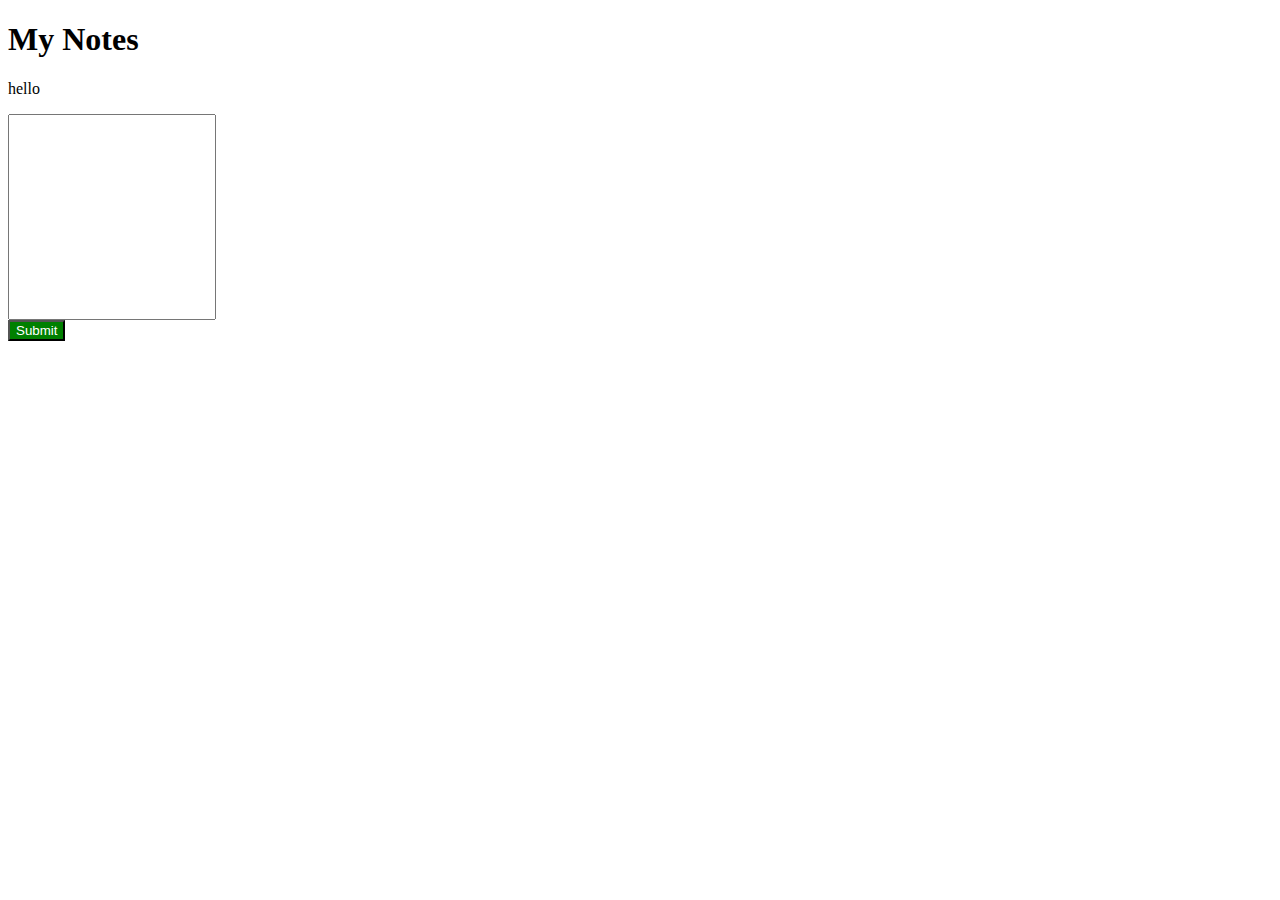
==== views/index.html @ 5550edf7 "Update project structure, extracted model and view from http-server repo" ====
<!DOCTYPE html>
<html>
<head>
<link rel="stylesheet" type="text/css" href="./css/skeleton.css">
<script src="notePad.js"></script>
</head>
<body>
  <div id="hider">
<h1>My Notes</h1>
<p id="test">hello</p>
      <form>
        <div>
        <input id="content" type="text"  style="width: 200px; height: 200px">
      </div>
        <input id="create" type="submit" style="background-color:green; color:white">
      </form>
<ul id="abbrv">

</ul>
</div>
<p id="para">
</p>


<script>
  var note = new Notepad;
  note.note();
  // note.abbrv();
    // function abbrv(){
    //     var ul = document.getElementById("abbrv");
    //     var li = document.createElement("li");
    //     var para = document.createElement("p")
    //     var p = document.getElementById("para")
    //     li.appendChild(document.createTextNode(document.getElementById("content").value));
    //     ul.appendChild(li);
    //     para.appendChild(document.createTextNode(document.getElementById("content").value));
    //     p.appendChild(para);
    // };
</script>
</body>
</html>
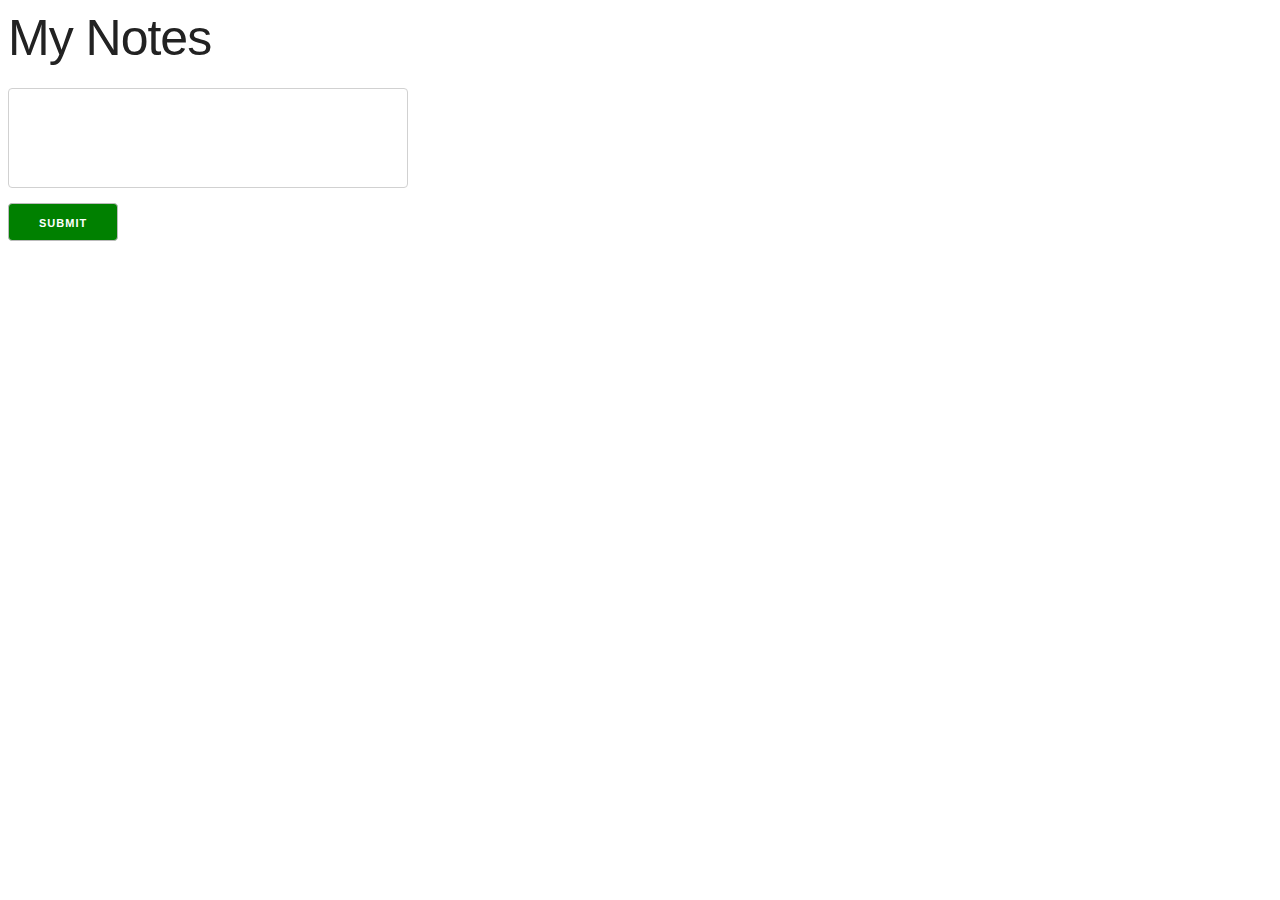
==== commit 0df9b9f5: "refacoring the code" ====
--- a/views/index.html
+++ b/views/index.html
@@ -1,41 +1,27 @@
 <!DOCTYPE html>
 <html>
+
 <head>
-<link rel="stylesheet" type="text/css" href="./css/skeleton.css">
-<script src="notePad.js"></script>
+<link rel="stylesheet" type="text/css" href="../public/css/skeleton.css">
+<link rel="stylesheet" type="text/css" href="../public/css/stylesheet.css">
+<script src="../model/notePad.js"></script>
+<script src="../model/note.js"></script>
+<script src="../public/interface.js"></script>
 </head>
+
 <body>
-  <div id="hider">
-<h1>My Notes</h1>
-<p id="test">hello</p>
-      <form>
-        <div>
-        <input id="content" type="text"  style="width: 200px; height: 200px">
-      </div>
-        <input id="create" type="submit" style="background-color:green; color:white">
-      </form>
-<ul id="abbrv">
+  <h1>My Notes</h1>
 
-</ul>
-</div>
-<p id="para">
-</p>
+  <form>
+    <input id="content" type="text" style="width: 400px; height: 100px">
+    <br>
+    <input id="create" type="submit" style="background-color:green; color:white">
+  </form>
 
+  <div id="notes">
+    <ul id="notes-list">
+    </ul>
+  </div>
+</body>
 
-<script>
-  var note = new Notepad;
-  note.note();
-  // note.abbrv();
-    // function abbrv(){
-    //     var ul = document.getElementById("abbrv");
-    //     var li = document.createElement("li");
-    //     var para = document.createElement("p")
-    //     var p = document.getElementById("para")
-    //     li.appendChild(document.createTextNode(document.getElementById("content").value));
-    //     ul.appendChild(li);
-    //     para.appendChild(document.createTextNode(document.getElementById("content").value));
-    //     p.appendChild(para);
-    // };
-</script>
-</body>
 </html>
--- a/public/css/skeleton.css
+++ b/public/css/skeleton.css
@@ -0,0 +1,418 @@
+/*
+* Skeleton V2.0.4
+* Copyright 2014, Dave Gamache
+* www.getskeleton.com
+* Free to use under the MIT license.
+* http://www.opensource.org/licenses/mit-license.php
+* 12/29/2014
+*/
+
+
+/* Table of contents
+––––––––––––––––––––––––––––––––––––––––––––––––––
+- Grid
+- Base Styles
+- Typography
+- Links
+- Buttons
+- Forms
+- Lists
+- Code
+- Tables
+- Spacing
+- Utilities
+- Clearing
+- Media Queries
+*/
+
+
+/* Grid
+–––––––––––––––––––––––––––––––––––––––––––––––––– */
+.container {
+  position: relative;
+  width: 100%;
+  max-width: 960px;
+  margin: 0 auto;
+  padding: 0 20px;
+  box-sizing: border-box; }
+.column,
+.columns {
+  width: 100%;
+  float: left;
+  box-sizing: border-box; }
+
+/* For devices larger than 400px */
+@media (min-width: 400px) {
+  .container {
+    width: 85%;
+    padding: 0; }
+}
+
+/* For devices larger than 550px */
+@media (min-width: 550px) {
+  .container {
+    width: 80%; }
+  .column,
+  .columns {
+    margin-left: 4%; }
+  .column:first-child,
+  .columns:first-child {
+    margin-left: 0; }
+
+  .one.column,
+  .one.columns                    { width: 4.66666666667%; }
+  .two.columns                    { width: 13.3333333333%; }
+  .three.columns                  { width: 22%;            }
+  .four.columns                   { width: 30.6666666667%; }
+  .five.columns                   { width: 39.3333333333%; }
+  .six.columns                    { width: 48%;            }
+  .seven.columns                  { width: 56.6666666667%; }
+  .eight.columns                  { width: 65.3333333333%; }
+  .nine.columns                   { width: 74.0%;          }
+  .ten.columns                    { width: 82.6666666667%; }
+  .eleven.columns                 { width: 91.3333333333%; }
+  .twelve.columns                 { width: 100%; margin-left: 0; }
+
+  .one-third.column               { width: 30.6666666667%; }
+  .two-thirds.column              { width: 65.3333333333%; }
+
+  .one-half.column                { width: 48%; }
+
+  /* Offsets */
+  .offset-by-one.column,
+  .offset-by-one.columns          { margin-left: 8.66666666667%; }
+  .offset-by-two.column,
+  .offset-by-two.columns          { margin-left: 17.3333333333%; }
+  .offset-by-three.column,
+  .offset-by-three.columns        { margin-left: 26%;            }
+  .offset-by-four.column,
+  .offset-by-four.columns         { margin-left: 34.6666666667%; }
+  .offset-by-five.column,
+  .offset-by-five.columns         { margin-left: 43.3333333333%; }
+  .offset-by-six.column,
+  .offset-by-six.columns          { margin-left: 52%;            }
+  .offset-by-seven.column,
+  .offset-by-seven.columns        { margin-left: 60.6666666667%; }
+  .offset-by-eight.column,
+  .offset-by-eight.columns        { margin-left: 69.3333333333%; }
+  .offset-by-nine.column,
+  .offset-by-nine.columns         { margin-left: 78.0%;          }
+  .offset-by-ten.column,
+  .offset-by-ten.columns          { margin-left: 86.6666666667%; }
+  .offset-by-eleven.column,
+  .offset-by-eleven.columns       { margin-left: 95.3333333333%; }
+
+  .offset-by-one-third.column,
+  .offset-by-one-third.columns    { margin-left: 34.6666666667%; }
+  .offset-by-two-thirds.column,
+  .offset-by-two-thirds.columns   { margin-left: 69.3333333333%; }
+
+  .offset-by-one-half.column,
+  .offset-by-one-half.columns     { margin-left: 52%; }
+
+}
+
+
+/* Base Styles
+–––––––––––––––––––––––––––––––––––––––––––––––––– */
+/* NOTE
+html is set to 62.5% so that all the REM measurements throughout Skeleton
+are based on 10px sizing. So basically 1.5rem = 15px :) */
+html {
+  font-size: 62.5%; }
+body {
+  font-size: 1.5em; /* currently ems cause chrome bug misinterpreting rems on body element */
+  line-height: 1.6;
+  font-weight: 400;
+  font-family: "Raleway", "HelveticaNeue", "Helvetica Neue", Helvetica, Arial, sans-serif;
+  color: #222; }
+
+
+/* Typography
+–––––––––––––––––––––––––––––––––––––––––––––––––– */
+h1, h2, h3, h4, h5, h6 {
+  margin-top: 0;
+  margin-bottom: 2rem;
+  font-weight: 300; }
+h1 { font-size: 4.0rem; line-height: 1.2;  letter-spacing: -.1rem;}
+h2 { font-size: 3.6rem; line-height: 1.25; letter-spacing: -.1rem; }
+h3 { font-size: 3.0rem; line-height: 1.3;  letter-spacing: -.1rem; }
+h4 { font-size: 2.4rem; line-height: 1.35; letter-spacing: -.08rem; }
+h5 { font-size: 1.8rem; line-height: 1.5;  letter-spacing: -.05rem; }
+h6 { font-size: 1.5rem; line-height: 1.6;  letter-spacing: 0; }
+
+/* Larger than phablet */
+@media (min-width: 550px) {
+  h1 { font-size: 5.0rem; }
+  h2 { font-size: 4.2rem; }
+  h3 { font-size: 3.6rem; }
+  h4 { font-size: 3.0rem; }
+  h5 { font-size: 2.4rem; }
+  h6 { font-size: 1.5rem; }
+}
+
+p {
+  margin-top: 0; }
+
+
+/* Links
+–––––––––––––––––––––––––––––––––––––––––––––––––– */
+a {
+  color: #1EAEDB; }
+a:hover {
+  color: #0FA0CE; }
+
+
+/* Buttons
+–––––––––––––––––––––––––––––––––––––––––––––––––– */
+.button,
+button,
+input[type="submit"],
+input[type="reset"],
+input[type="button"] {
+  display: inline-block;
+  height: 38px;
+  padding: 0 30px;
+  color: #555;
+  text-align: center;
+  font-size: 11px;
+  font-weight: 600;
+  line-height: 38px;
+  letter-spacing: .1rem;
+  text-transform: uppercase;
+  text-decoration: none;
+  white-space: nowrap;
+  background-color: transparent;
+  border-radius: 4px;
+  border: 1px solid #bbb;
+  cursor: pointer;
+  box-sizing: border-box; }
+.button:hover,
+button:hover,
+input[type="submit"]:hover,
+input[type="reset"]:hover,
+input[type="button"]:hover,
+.button:focus,
+button:focus,
+input[type="submit"]:focus,
+input[type="reset"]:focus,
+input[type="button"]:focus {
+  color: #333;
+  border-color: #888;
+  outline: 0; }
+.button.button-primary,
+button.button-primary,
+input[type="submit"].button-primary,
+input[type="reset"].button-primary,
+input[type="button"].button-primary {
+  color: #FFF;
+  background-color: #33C3F0;
+  border-color: #33C3F0; }
+.button.button-primary:hover,
+button.button-primary:hover,
+input[type="submit"].button-primary:hover,
+input[type="reset"].button-primary:hover,
+input[type="button"].button-primary:hover,
+.button.button-primary:focus,
+button.button-primary:focus,
+input[type="submit"].button-primary:focus,
+input[type="reset"].button-primary:focus,
+input[type="button"].button-primary:focus {
+  color: #FFF;
+  background-color: #1EAEDB;
+  border-color: #1EAEDB; }
+
+
+/* Forms
+–––––––––––––––––––––––––––––––––––––––––––––––––– */
+input[type="email"],
+input[type="number"],
+input[type="search"],
+input[type="text"],
+input[type="tel"],
+input[type="url"],
+input[type="password"],
+textarea,
+select {
+  height: 38px;
+  padding: 6px 10px; /* The 6px vertically centers text on FF, ignored by Webkit */
+  background-color: #fff;
+  border: 1px solid #D1D1D1;
+  border-radius: 4px;
+  box-shadow: none;
+  box-sizing: border-box; }
+/* Removes awkward default styles on some inputs for iOS */
+input[type="email"],
+input[type="number"],
+input[type="search"],
+input[type="text"],
+input[type="tel"],
+input[type="url"],
+input[type="password"],
+textarea {
+  -webkit-appearance: none;
+     -moz-appearance: none;
+          appearance: none; }
+textarea {
+  min-height: 65px;
+  padding-top: 6px;
+  padding-bottom: 6px; }
+input[type="email"]:focus,
+input[type="number"]:focus,
+input[type="search"]:focus,
+input[type="text"]:focus,
+input[type="tel"]:focus,
+input[type="url"]:focus,
+input[type="password"]:focus,
+textarea:focus,
+select:focus {
+  border: 1px solid #33C3F0;
+  outline: 0; }
+label,
+legend {
+  display: block;
+  margin-bottom: .5rem;
+  font-weight: 600; }
+fieldset {
+  padding: 0;
+  border-width: 0; }
+input[type="checkbox"],
+input[type="radio"] {
+  display: inline; }
+label > .label-body {
+  display: inline-block;
+  margin-left: .5rem;
+  font-weight: normal; }
+
+
+/* Lists
+–––––––––––––––––––––––––––––––––––––––––––––––––– */
+ul {
+  list-style: circle inside; }
+ol {
+  list-style: decimal inside; }
+ol, ul {
+  padding-left: 0;
+  margin-top: 0; }
+ul ul,
+ul ol,
+ol ol,
+ol ul {
+  margin: 1.5rem 0 1.5rem 3rem;
+  font-size: 90%; }
+li {
+  margin-bottom: 1rem; }
+
+
+/* Code
+–––––––––––––––––––––––––––––––––––––––––––––––––– */
+code {
+  padding: .2rem .5rem;
+  margin: 0 .2rem;
+  font-size: 90%;
+  white-space: nowrap;
+  background: #F1F1F1;
+  border: 1px solid #E1E1E1;
+  border-radius: 4px; }
+pre > code {
+  display: block;
+  padding: 1rem 1.5rem;
+  white-space: pre; }
+
+
+/* Tables
+–––––––––––––––––––––––––––––––––––––––––––––––––– */
+th,
+td {
+  padding: 12px 15px;
+  text-align: left;
+  border-bottom: 1px solid #E1E1E1; }
+th:first-child,
+td:first-child {
+  padding-left: 0; }
+th:last-child,
+td:last-child {
+  padding-right: 0; }
+
+
+/* Spacing
+–––––––––––––––––––––––––––––––––––––––––––––––––– */
+button,
+.button {
+  margin-bottom: 1rem; }
+input,
+textarea,
+select,
+fieldset {
+  margin-bottom: 1.5rem; }
+pre,
+blockquote,
+dl,
+figure,
+table,
+p,
+ul,
+ol,
+form {
+  margin-bottom: 2.5rem; }
+
+
+/* Utilities
+–––––––––––––––––––––––––––––––––––––––––––––––––– */
+.u-full-width {
+  width: 100%;
+  box-sizing: border-box; }
+.u-max-full-width {
+  max-width: 100%;
+  box-sizing: border-box; }
+.u-pull-right {
+  float: right; }
+.u-pull-left {
+  float: left; }
+
+
+/* Misc
+–––––––––––––––––––––––––––––––––––––––––––––––––– */
+hr {
+  margin-top: 3rem;
+  margin-bottom: 3.5rem;
+  border-width: 0;
+  border-top: 1px solid #E1E1E1; }
+
+
+/* Clearing
+–––––––––––––––––––––––––––––––––––––––––––––––––– */
+
+/* Self Clearing Goodness */
+.container:after,
+.row:after,
+.u-cf {
+  content: "";
+  display: table;
+  clear: both; }
+
+
+/* Media Queries
+–––––––––––––––––––––––––––––––––––––––––––––––––– */
+/*
+Note: The best way to structure the use of media queries is to create the queries
+near the relevant code. For example, if you wanted to change the styles for buttons
+on small devices, paste the mobile query code up in the buttons section and style it
+there.
+*/
+
+
+/* Larger than mobile */
+@media (min-width: 400px) {}
+
+/* Larger than phablet (also point when grid becomes active) */
+@media (min-width: 550px) {}
+
+/* Larger than tablet */
+@media (min-width: 750px) {}
+
+/* Larger than desktop */
+@media (min-width: 1000px) {}
+
+/* Larger than Desktop HD */
+@media (min-width: 1200px) {}
--- a/public/css/stylesheet.css
+++ b/public/css/stylesheet.css
@@ -0,0 +1,10 @@
+p.effect {
+    white-space: nowrap;
+    width: 12em;
+    overflow: hidden;
+}
+
+p.effect:hover {
+    text-overflow: inherit;
+    overflow: visible;
+}
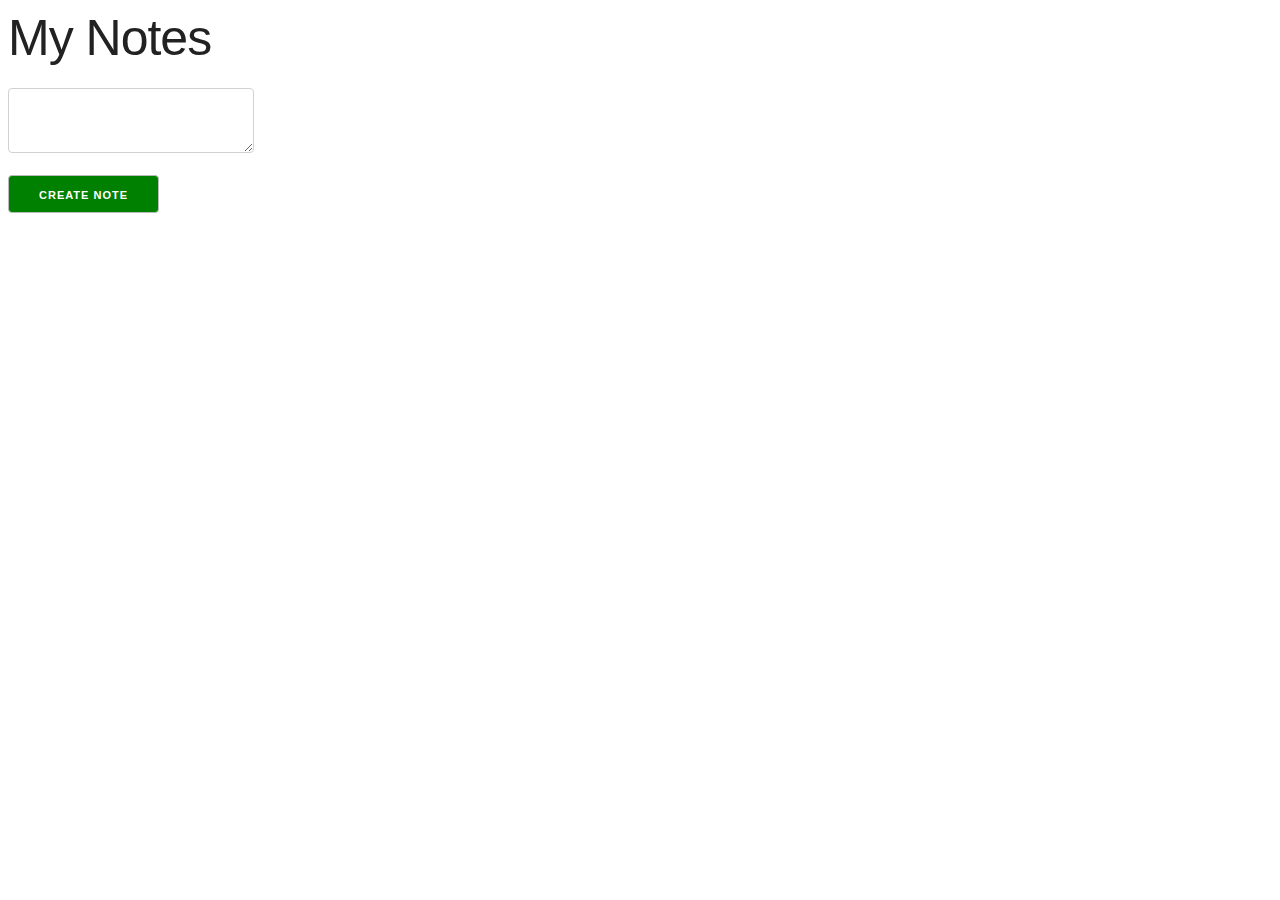
==== commit 292045aa: "Restyle textarea to allow text wrap" ====
--- a/views/index.html
+++ b/views/index.html
@@ -12,10 +12,10 @@
 <body>
   <h1>My Notes</h1>
 
-  <form>
-    <input id="content" type="text" style="width: 400px; height: 100px">
+  <form >
+    <textarea id="content" rows="1" cols="26"></textarea>
     <br>
-    <input id="create" type="submit" style="background-color:green; color:white">
+    <input id="create" type="submit" value="Create note" style="background-color:green; color:white">
   </form>
 
   <div id="notes">
